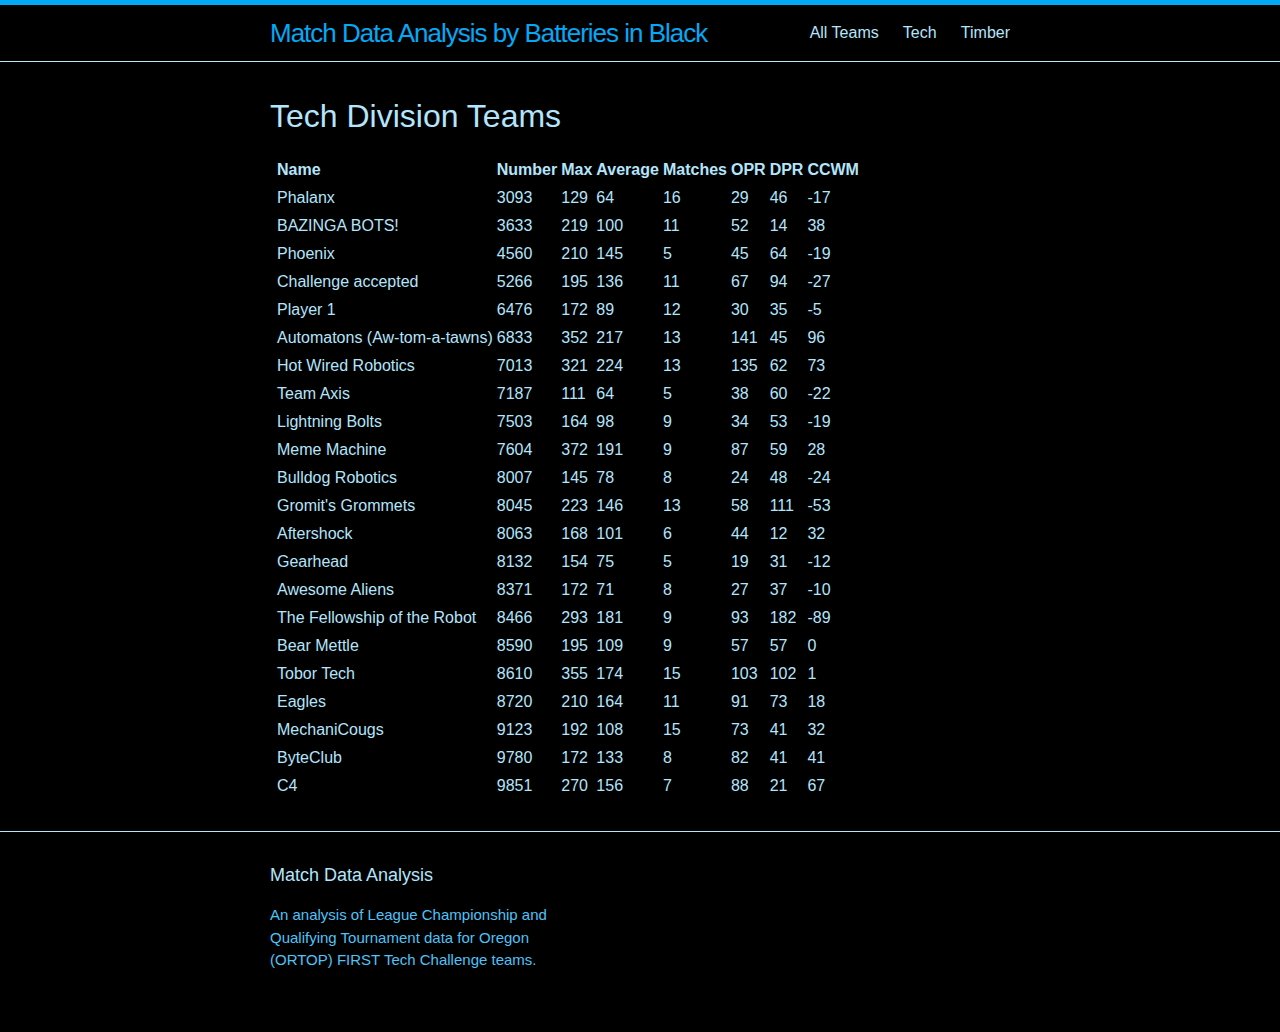
==== tech.html @ 58f039cf "Create tech.html" ====
<!DOCTYPE html>
<html>

  <head>
  <meta charset="utf-8">
  <meta http-equiv="X-UA-Compatible" content="IE=edge">
  <meta name="viewport" content="width=device-width, initial-scale=1">

  <title>Tech</title>
  <meta name="description" content="An analysis of League Championship and Qualifying Tournament data for Oregon (ORTOP) FIRST Tech Challenge teams.
">

  <link rel="stylesheet" href="/css/main.css">
  <link rel="canonical" href="http://sameer-s.github.io/matchdata_b//tech.html">
  <link rel="alternate" type="application/rss+xml" title="Match Data Analysis" href="http://sameer-s.github.io/matchdata_b//feed.xml">
</head>


  <body>

    <header class="site-header">

  <div class="wrapper">

    <a class="site-title" href="/">Match Data Analysis by Batteries in Black</a>

    <nav class="site-nav">
      <a href="#" class="menu-icon">
        <svg viewBox="0 0 18 15">
          <path fill="#424242" d="M18,1.484c0,0.82-0.665,1.484-1.484,1.484H1.484C0.665,2.969,0,2.304,0,1.484l0,0C0,0.665,0.665,0,1.484,0 h15.031C17.335,0,18,0.665,18,1.484L18,1.484z"/>
          <path fill="#424242" d="M18,7.516C18,8.335,17.335,9,16.516,9H1.484C0.665,9,0,8.335,0,7.516l0,0c0-0.82,0.665-1.484,1.484-1.484 h15.031C17.335,6.031,18,6.696,18,7.516L18,7.516z"/>
          <path fill="#424242" d="M18,13.516C18,14.335,17.335,15,16.516,15H1.484C0.665,15,0,14.335,0,13.516l0,0 c0-0.82,0.665-1.484,1.484-1.484h15.031C17.335,12.031,18,12.696,18,13.516L18,13.516z"/>
        </svg>
      </a>

      <div class="trigger">
        
          
          <a class="page-link" href="/">All Teams</a>
          
        
          
        
          
          <a class="page-link" href="/tech.html">Tech</a>
          
        
          
          <a class="page-link" href="/timber.html">Timber</a>
          
        
      </div>
    </nav>

  </div>

</header>


    <div class="page-content">
      <div class="wrapper">
        <script src="sorttable.js"></script>

<div class="home">

  <h1 class="page-header">Tech Division Teams</h1>

  
    <table class="sortable">
      <tr>
        <td><strong></strong></td>
        <td><strong>Name</strong></td>
        <td><strong>Number</strong></td>
        <td><strong>Max</strong></td>
        <td><strong>Average</strong></td>
        <td><strong>Matches</strong></td>
        <td><strong>OPR</strong></td>
        <td><strong>DPR</strong></td>
        <td><strong>CCWM</strong></td>
      </tr>
      
      <tr>
        <td></td>
        <td>Phalanx</td>
        <td>3093</td>
        <td>129</td>
        <td>64</td>
        <td>16</td>
        <td>29</td>
        <td>46</td>
        <td>-17</td>
      </tr>
      
      <tr>
        <td></td>
        <td>BAZINGA BOTS!</td>
        <td>3633</td>
        <td>219</td>
        <td>100</td>
        <td>11</td>
        <td>52</td>
        <td>14</td>
        <td>38</td>
      </tr>
      
      <tr>
        <td></td>
        <td>Phoenix</td>
        <td>4560</td>
        <td>210</td>
        <td>145</td>
        <td>5</td>
        <td>45</td>
        <td>64</td>
        <td>-19</td>
      </tr>
      
      <tr>
        <td></td>
        <td>Challenge accepted</td>
        <td>5266</td>
        <td>195</td>
        <td>136</td>
        <td>11</td>
        <td>67</td>
        <td>94</td>
        <td>-27</td>
      </tr>
      
      <tr>
        <td></td>
        <td>Player 1</td>
        <td>6476</td>
        <td>172</td>
        <td>89</td>
        <td>12</td>
        <td>30</td>
        <td>35</td>
        <td>-5</td>
      </tr>
      
      <tr>
        <td></td>
        <td>Automatons (Aw-tom-a-tawns)</td>
        <td>6833</td>
        <td>352</td>
        <td>217</td>
        <td>13</td>
        <td>141</td>
        <td>45</td>
        <td>96</td>
      </tr>
      
      <tr>
        <td></td>
        <td>Hot Wired Robotics</td>
        <td>7013</td>
        <td>321</td>
        <td>224</td>
        <td>13</td>
        <td>135</td>
        <td>62</td>
        <td>73</td>
      </tr>
      
      <tr>
        <td></td>
        <td>Team Axis</td>
        <td>7187</td>
        <td>111</td>
        <td>64</td>
        <td>5</td>
        <td>38</td>
        <td>60</td>
        <td>-22</td>
      </tr>
      
      <tr>
        <td></td>
        <td>Lightning Bolts</td>
        <td>7503</td>
        <td>164</td>
        <td>98</td>
        <td>9</td>
        <td>34</td>
        <td>53</td>
        <td>-19</td>
      </tr>
      
      <tr>
        <td></td>
        <td>Meme Machine</td>
        <td>7604</td>
        <td>372</td>
        <td>191</td>
        <td>9</td>
        <td>87</td>
        <td>59</td>
        <td>28</td>
      </tr>
      
      <tr>
        <td></td>
        <td>Bulldog Robotics</td>
        <td>8007</td>
        <td>145</td>
        <td>78</td>
        <td>8</td>
        <td>24</td>
        <td>48</td>
        <td>-24</td>
      </tr>
      
      <tr>
        <td></td>
        <td>Gromit's Grommets</td>
        <td>8045</td>
        <td>223</td>
        <td>146</td>
        <td>13</td>
        <td>58</td>
        <td>111</td>
        <td>-53</td>
      </tr>
      
      <tr>
        <td></td>
        <td>Aftershock</td>
        <td>8063</td>
        <td>168</td>
        <td>101</td>
        <td>6</td>
        <td>44</td>
        <td>12</td>
        <td>32</td>
      </tr>
      
      <tr>
        <td></td>
        <td>Gearhead</td>
        <td>8132</td>
        <td>154</td>
        <td>75</td>
        <td>5</td>
        <td>19</td>
        <td>31</td>
        <td>-12</td>
      </tr>
      
      <tr>
        <td></td>
        <td>Awesome Aliens</td>
        <td>8371</td>
        <td>172</td>
        <td>71</td>
        <td>8</td>
        <td>27</td>
        <td>37</td>
        <td>-10</td>
      </tr>
      
      <tr>
        <td></td>
        <td>The Fellowship of the Robot</td>
        <td>8466</td>
        <td>293</td>
        <td>181</td>
        <td>9</td>
        <td>93</td>
        <td>182</td>
        <td>-89</td>
      </tr>
      
      <tr>
        <td></td>
        <td>Bear Mettle</td>
        <td>8590</td>
        <td>195</td>
        <td>109</td>
        <td>9</td>
        <td>57</td>
        <td>57</td>
        <td>0</td>
      </tr>
      
      <tr>
        <td></td>
        <td>Tobor Tech</td>
        <td>8610</td>
        <td>355</td>
        <td>174</td>
        <td>15</td>
        <td>103</td>
        <td>102</td>
        <td>1</td>
      </tr>
      
      <tr>
        <td></td>
        <td>Eagles</td>
        <td>8720</td>
        <td>210</td>
        <td>164</td>
        <td>11</td>
        <td>91</td>
        <td>73</td>
        <td>18</td>
      </tr>
      
      <tr>
        <td></td>
        <td>MechaniCougs</td>
        <td>9123</td>
        <td>192</td>
        <td>108</td>
        <td>15</td>
        <td>73</td>
        <td>41</td>
        <td>32</td>
      </tr>
      
      <tr>
        <td></td>
        <td>ByteClub</td>
        <td>9780</td>
        <td>172</td>
        <td>133</td>
        <td>8</td>
        <td>82</td>
        <td>41</td>
        <td>41</td>
      </tr>
      
      <tr>
        <td></td>
        <td>C4</td>
        <td>9851</td>
        <td>270</td>
        <td>156</td>
        <td>7</td>
        <td>88</td>
        <td>21</td>
        <td>67</td>
      </tr>
      
    </table>
  
</div>

      </div>
    </div>

    <footer class="site-footer">

  <div class="wrapper">

    <h2 class="footer-heading">Match Data Analysis</h2>

    <div class="footer-col-wrapper">
      

     

      <div class="footer-col footer-col-3">
        <p>An analysis of League Championship and Qualifying Tournament data for Oregon (ORTOP) FIRST Tech Challenge teams.
</p>
      </div>
    </div>

  </div>

</footer>


  </body>

</html>
---- css/main.css ----
/**
 * Reset some basic elements
 */
body, h1, h2, h3, h4, h5, h6,
p, blockquote, pre, hr,
dl, dd, ol, ul, figure {
  margin: 0;
  padding: 0; }

/**
 * Basic styling
 */
body {
  font: 400 16px/1.5 "Helvetica Neue", Helvetica, Arial, sans-serif;
  color: #b3e5fc;
  background-color: #000000;
  -webkit-text-size-adjust: 100%;
  -webkit-font-feature-settings: "kern" 1;
  -moz-font-feature-settings: "kern" 1;
  -o-font-feature-settings: "kern" 1;
  font-feature-settings: "kern" 1;
  font-kerning: normal; }

/**
 * Set `margin-bottom` to maintain vertical rhythm
 */
h1, h2, h3, h4, h5, h6,
p, blockquote, pre,
ul, ol, dl, figure,
.highlight {
  margin-bottom: 15px; }

/**
 * Images
 */
img {
  max-width: 100%;
  vertical-align: middle; }

/**
 * Figures
 */
figure > img {
  display: block; }

figcaption {
  font-size: 16px; }

/**
 * Lists
 */
ul, ol {
  margin-left: 30px; }

li > ul,
li > ol {
  margin-bottom: 0; }

/**
 * Headings
 */
h1, h2, h3, h4, h5, h6 {
  font-weight: 400; }

/**
 * Links
 */
a {
  color: #4fc3f7;
  text-decoration: none; }
  a:visited {
    color: #0ba8ef; }
  a:hover {
    color: #b3e5fc;
    text-decoration: underline; }

/**
 * Blockquotes
 */
blockquote {
  color: #4fc3f7;
  border-left: 4px solid #b3e5fc;
  padding-left: 15px;
  font-size: 18px;
  letter-spacing: -1px;
  font-style: italic; }
  blockquote > :last-child {
    margin-bottom: 0; }

/**
 * Code formatting
 */
pre,
code {
  font-size: 15px;
  border: 1px solid #b3e5fc;
  border-radius: 3px;
  background-color: #eef; }

code {
  padding: 1px 5px; }

pre {
  padding: 8px 12px;
  overflow-x: auto; }
  pre > code {
    border: 0;
    padding-right: 0;
    padding-left: 0; }

/**
 * Wrapper
 */
.wrapper {
  max-width: -webkit-calc(800px - (30px * 2));
  max-width: calc(800px - (30px * 2));
  margin-right: auto;
  margin-left: auto;
  padding-right: 30px;
  padding-left: 30px; }
  @media screen and (max-width: 800px) {
    .wrapper {
      max-width: -webkit-calc(800px - (30px));
      max-width: calc(800px - (30px));
      padding-right: 15px;
      padding-left: 15px; } }

/**
 * Clearfix
 */
.wrapper:after, .footer-col-wrapper:after {
  content: "";
  display: table;
  clear: both; }

/**
 * Icons
 */
.icon > svg {
  display: inline-block;
  width: 16px;
  height: 16px;
  vertical-align: middle; }
  .icon > svg path {
    fill: #4fc3f7; }

/**
 * Site header
 */
.site-header {
  border-top: 5px solid #03a9f4;
  border-bottom: 1px solid #b3e5fc;
  min-height: 56px;
  position: relative; }

.site-title {
  font-size: 26px;
  font-weight: 300;
  line-height: 56px;
  letter-spacing: -1px;
  margin-bottom: 0;
  float: left; }
  .site-title, .site-title:visited {
    color: #03a9f4; }

.site-nav {
  float: right;
  line-height: 56px; }
  .site-nav .menu-icon {
    display: none; }
  .site-nav .page-link {
    color: #b3e5fc;
    line-height: 1.5; }
    .site-nav .page-link:not(:last-child) {
      margin-right: 20px; }
  @media screen and (max-width: 600px) {
    .site-nav {
      position: absolute;
      top: 9px;
      right: 15px;
      background-color: #000000;
      border: 1px solid #b3e5fc;
      border-radius: 5px;
      text-align: right; }
      .site-nav .menu-icon {
        display: block;
        float: right;
        width: 36px;
        height: 26px;
        line-height: 0;
        padding-top: 10px;
        text-align: center; }
        .site-nav .menu-icon > svg {
          width: 18px;
          height: 15px; }
          .site-nav .menu-icon > svg path {
            fill: #03a9f4; }
      .site-nav .trigger {
        clear: both;
        display: none; }
      .site-nav:hover .trigger {
        display: block;
        padding-bottom: 5px; }
      .site-nav .page-link {
        display: block;
        padding: 5px 10px;
        margin-left: 20px; }
        .site-nav .page-link:not(:last-child) {
          margin-right: 0; } }

/**
 * Site footer
 */
.site-footer {
  border-top: 1px solid #b3e5fc;
  padding: 30px 0; }

.footer-heading {
  font-size: 18px;
  margin-bottom: 15px; }

.contact-list,
.social-media-list {
  list-style: none;
  margin-left: 0; }

.footer-col-wrapper {
  font-size: 15px;
  color: #4fc3f7;
  margin-left: -15px; }

.footer-col {
  float: left;
  margin-bottom: 15px;
  padding-left: 15px; }

.footer-col-1 {
  width: -webkit-calc(35% - (30px / 2));
  width: calc(35% - (30px / 2)); }

.footer-col-2 {
  width: -webkit-calc(20% - (30px / 2));
  width: calc(20% - (30px / 2)); }

.footer-col-3 {
  width: -webkit-calc(45% - (30px / 2));
  width: calc(45% - (30px / 2)); }

@media screen and (max-width: 800px) {
  .footer-col-1,
  .footer-col-2 {
    width: -webkit-calc(50% - (30px / 2));
    width: calc(50% - (30px / 2)); }

  .footer-col-3 {
    width: -webkit-calc(100% - (30px / 2));
    width: calc(100% - (30px / 2)); } }
@media screen and (max-width: 600px) {
  .footer-col {
    float: none;
    width: -webkit-calc(100% - (30px / 2));
    width: calc(100% - (30px / 2)); } }
/**
 * Page content
 */
.page-content {
  padding: 30px 0; }

.page-heading {
  font-size: 20px; }

.post-list {
  margin-left: 0;
  list-style: none; }
  .post-list > li {
    margin-bottom: 30px; }

.post-meta {
  font-size: 16px;
  color: #4fc3f7; }

.post-link {
  display: block;
  font-size: 24px; }

/**
 * Posts
 */
.post-header {
  margin-bottom: 30px; }

.post-title {
  font-size: 42px;
  letter-spacing: -1px;
  line-height: 1; }
  @media screen and (max-width: 800px) {
    .post-title {
      font-size: 36px; } }

.post-content {
  margin-bottom: 30px; }
  .post-content h2 {
    font-size: 32px; }
    @media screen and (max-width: 800px) {
      .post-content h2 {
        font-size: 28px; } }
  .post-content h3 {
    font-size: 26px; }
    @media screen and (max-width: 800px) {
      .post-content h3 {
        font-size: 22px; } }
  .post-content h4 {
    font-size: 20px; }
    @media screen and (max-width: 800px) {
      .post-content h4 {
        font-size: 18px; } }

/**
 * Syntax highlighting styles
 */
.highlight {
  background: #fff; }
  .highlighter-rouge .highlight {
    background: #eef; }
  .highlight .c {
    color: #998;
    font-style: italic; }
  .highlight .err {
    color: #a61717;
    background-color: #e3d2d2; }
  .highlight .k {
    font-weight: bold; }
  .highlight .o {
    font-weight: bold; }
  .highlight .cm {
    color: #998;
    font-style: italic; }
  .highlight .cp {
    color: #999;
    font-weight: bold; }
  .highlight .c1 {
    color: #998;
    font-style: italic; }
  .highlight .cs {
    color: #999;
    font-weight: bold;
    font-style: italic; }
  .highlight .gd {
    color: #000;
    background-color: #fdd; }
  .highlight .gd .x {
    color: #000;
    background-color: #faa; }
  .highlight .ge {
    font-style: italic; }
  .highlight .gr {
    color: #a00; }
  .highlight .gh {
    color: #999; }
  .highlight .gi {
    color: #000;
    background-color: #dfd; }
  .highlight .gi .x {
    color: #000;
    background-color: #afa; }
  .highlight .go {
    color: #888; }
  .highlight .gp {
    color: #555; }
  .highlight .gs {
    font-weight: bold; }
  .highlight .gu {
    color: #aaa; }
  .highlight .gt {
    color: #a00; }
  .highlight .kc {
    font-weight: bold; }
  .highlight .kd {
    font-weight: bold; }
  .highlight .kp {
    font-weight: bold; }
  .highlight .kr {
    font-weight: bold; }
  .highlight .kt {
    color: #458;
    font-weight: bold; }
  .highlight .m {
    color: #099; }
  .highlight .s {
    color: #d14; }
  .highlight .na {
    color: #008080; }
  .highlight .nb {
    color: #0086B3; }
  .highlight .nc {
    color: #458;
    font-weight: bold; }
  .highlight .no {
    color: #008080; }
  .highlight .ni {
    color: #800080; }
  .highlight .ne {
    color: #900;
    font-weight: bold; }
  .highlight .nf {
    color: #900;
    font-weight: bold; }
  .highlight .nn {
    color: #555; }
  .highlight .nt {
    color: #000080; }
  .highlight .nv {
    color: #008080; }
  .highlight .ow {
    font-weight: bold; }
  .highlight .w {
    color: #bbb; }
  .highlight .mf {
    color: #099; }
  .highlight .mh {
    color: #099; }
  .highlight .mi {
    color: #099; }
  .highlight .mo {
    color: #099; }
  .highlight .sb {
    color: #d14; }
  .highlight .sc {
    color: #d14; }
  .highlight .sd {
    color: #d14; }
  .highlight .s2 {
    color: #d14; }
  .highlight .se {
    color: #d14; }
  .highlight .sh {
    color: #d14; }
  .highlight .si {
    color: #d14; }
  .highlight .sx {
    color: #d14; }
  .highlight .sr {
    color: #009926; }
  .highlight .s1 {
    color: #d14; }
  .highlight .ss {
    color: #990073; }
  .highlight .bp {
    color: #999; }
  .highlight .vc {
    color: #008080; }
  .highlight .vg {
    color: #008080; }
  .highlight .vi {
    color: #008080; }
  .highlight .il {
    color: #099; }
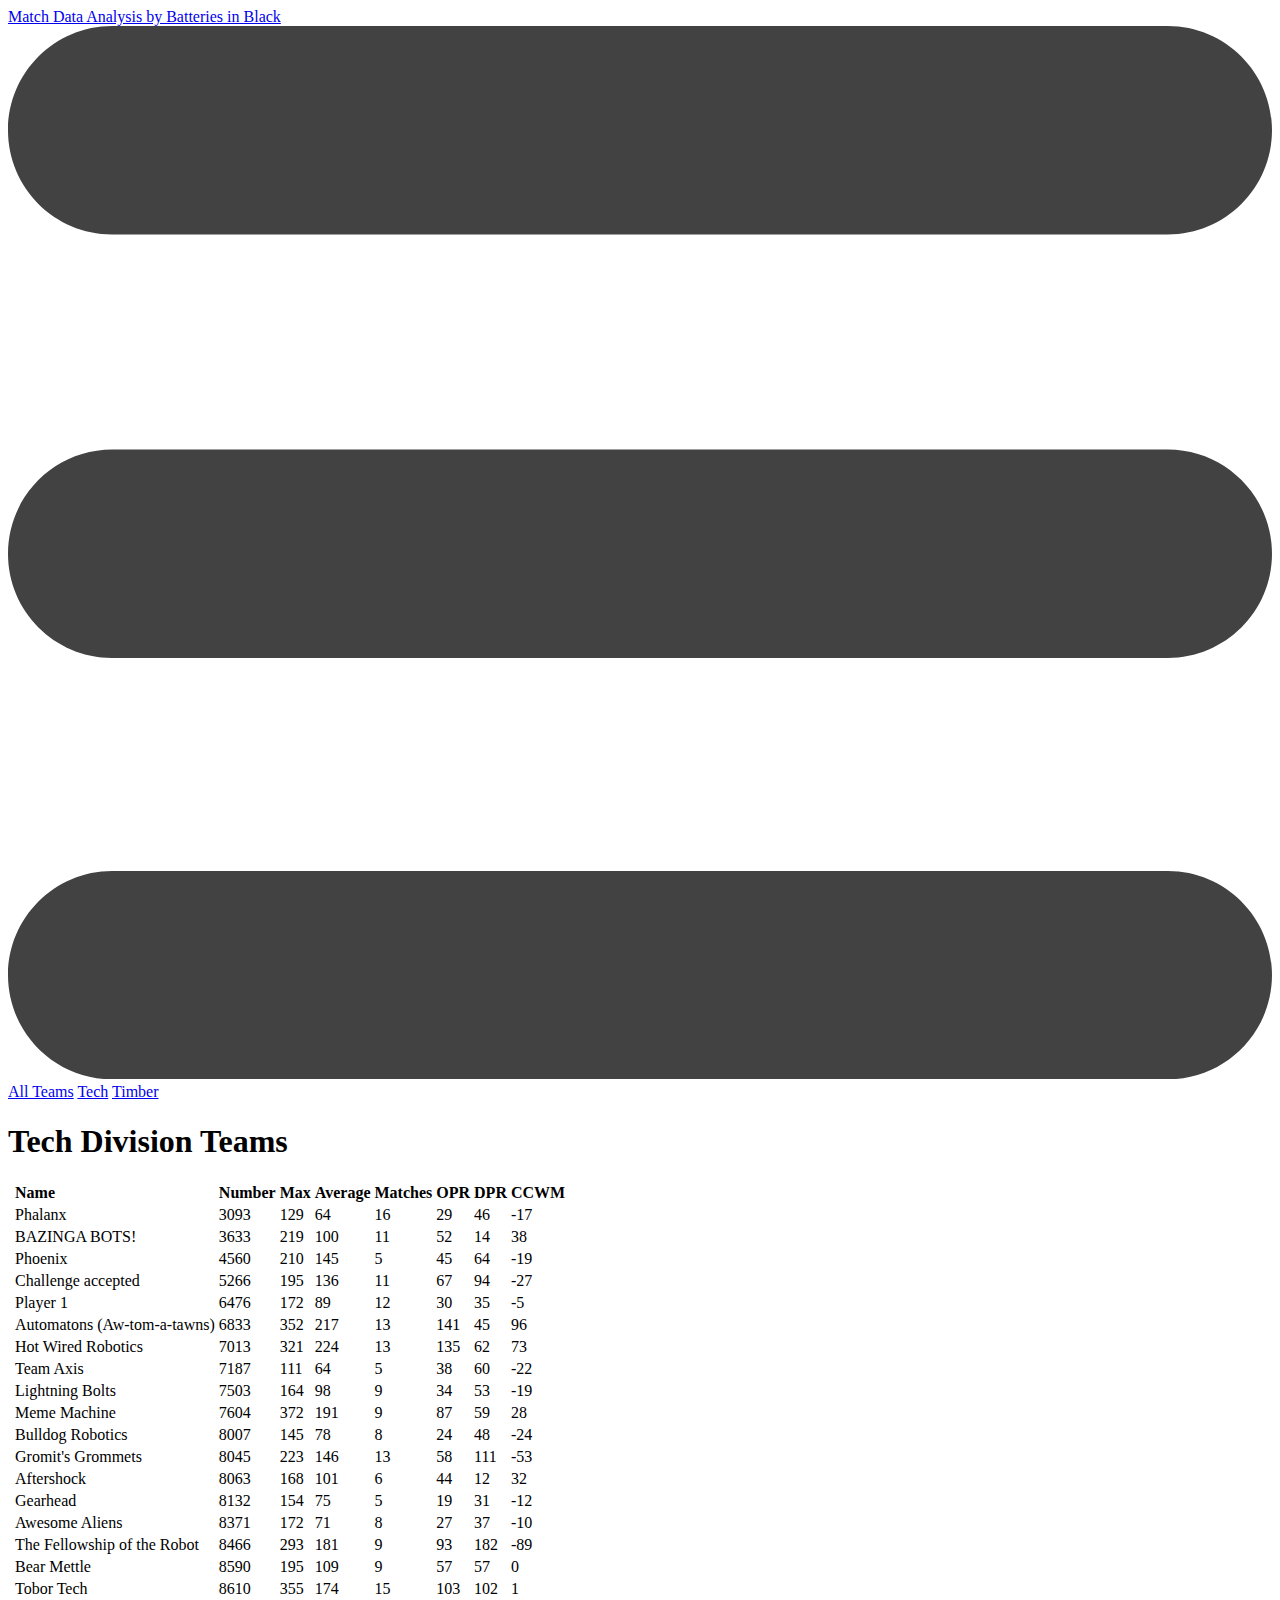
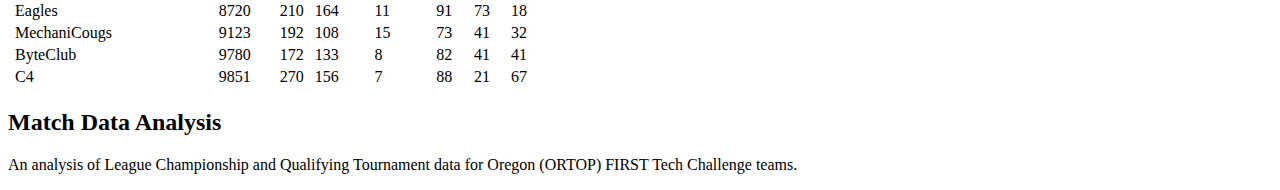
==== commit 132a339e: "Update tech.html" ====
--- a/tech.html
+++ b/tech.html
@@ -10,9 +10,9 @@
   <meta name="description" content="An analysis of League Championship and Qualifying Tournament data for Oregon (ORTOP) FIRST Tech Challenge teams.
 ">
 
-  <link rel="stylesheet" href="/css/main.css">
-  <link rel="canonical" href="http://sameer-s.github.io/matchdata_b//tech.html">
-  <link rel="alternate" type="application/rss+xml" title="Match Data Analysis" href="http://sameer-s.github.io/matchdata_b//feed.xml">
+  <link rel="stylesheet" href="http://team4855.github.io/TeamData/css/main.css">
+  <link rel="canonical" href="http://team4855.github.io/TeamData/">
+  <link rel="alternate" type="application/rss+xml" title="Match Data Analysis" href="http://team4855.github.io/TeamData//feed.xml">
 </head>
 
 
